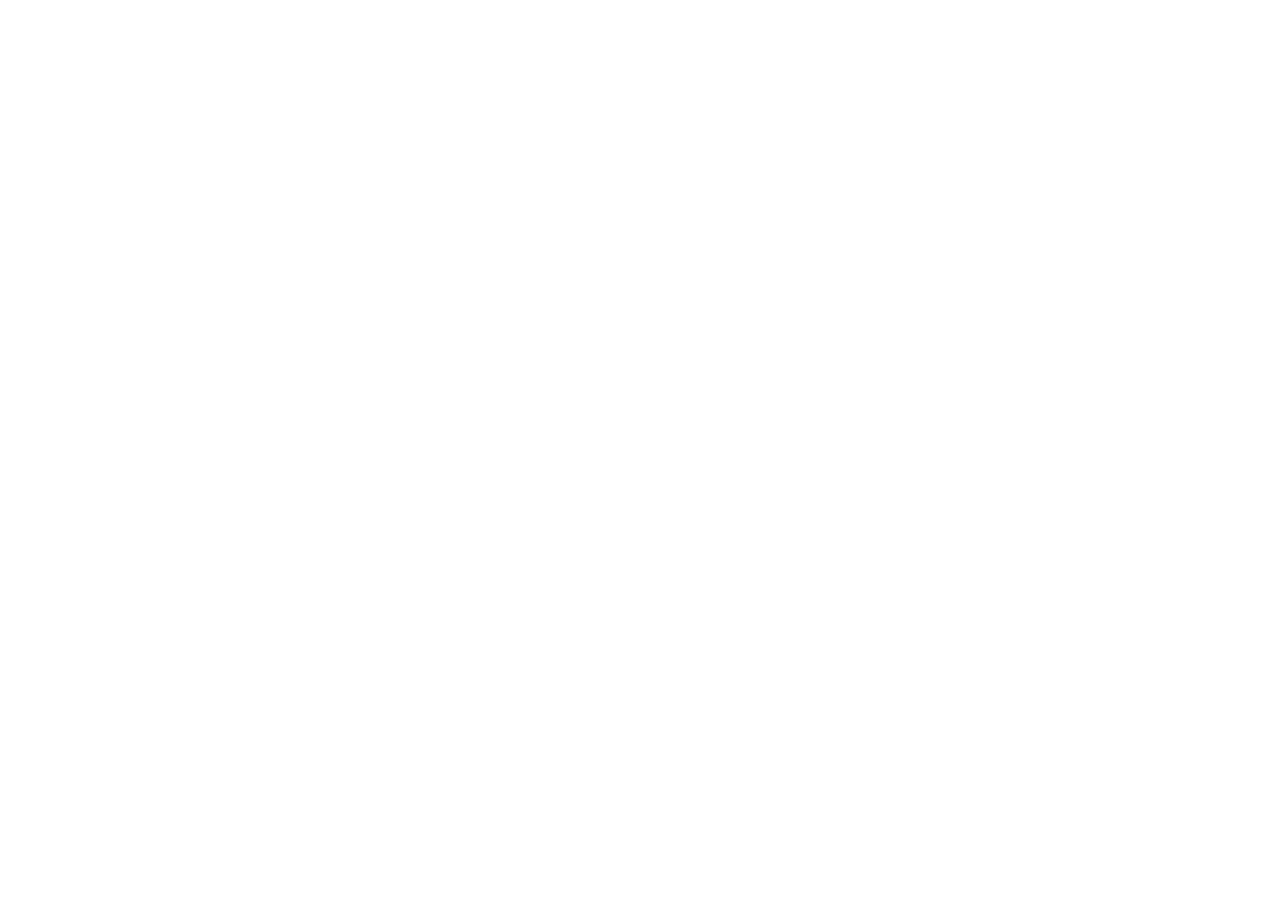
==== form.html @ fb3589bd "forma" ====
<!DOCTYPE html>
<html lang="en">
<head>
    <meta charset="UTF-8">
    <meta name="viewport" content="width=device-width, initial-scale=1.0">
    <meta http-equiv="X-UA-Compatible" content="ie=edge">
    <title>Document</title>
</head>
<body>

    <form action="">
        
    </form>
    
</body>
</html>
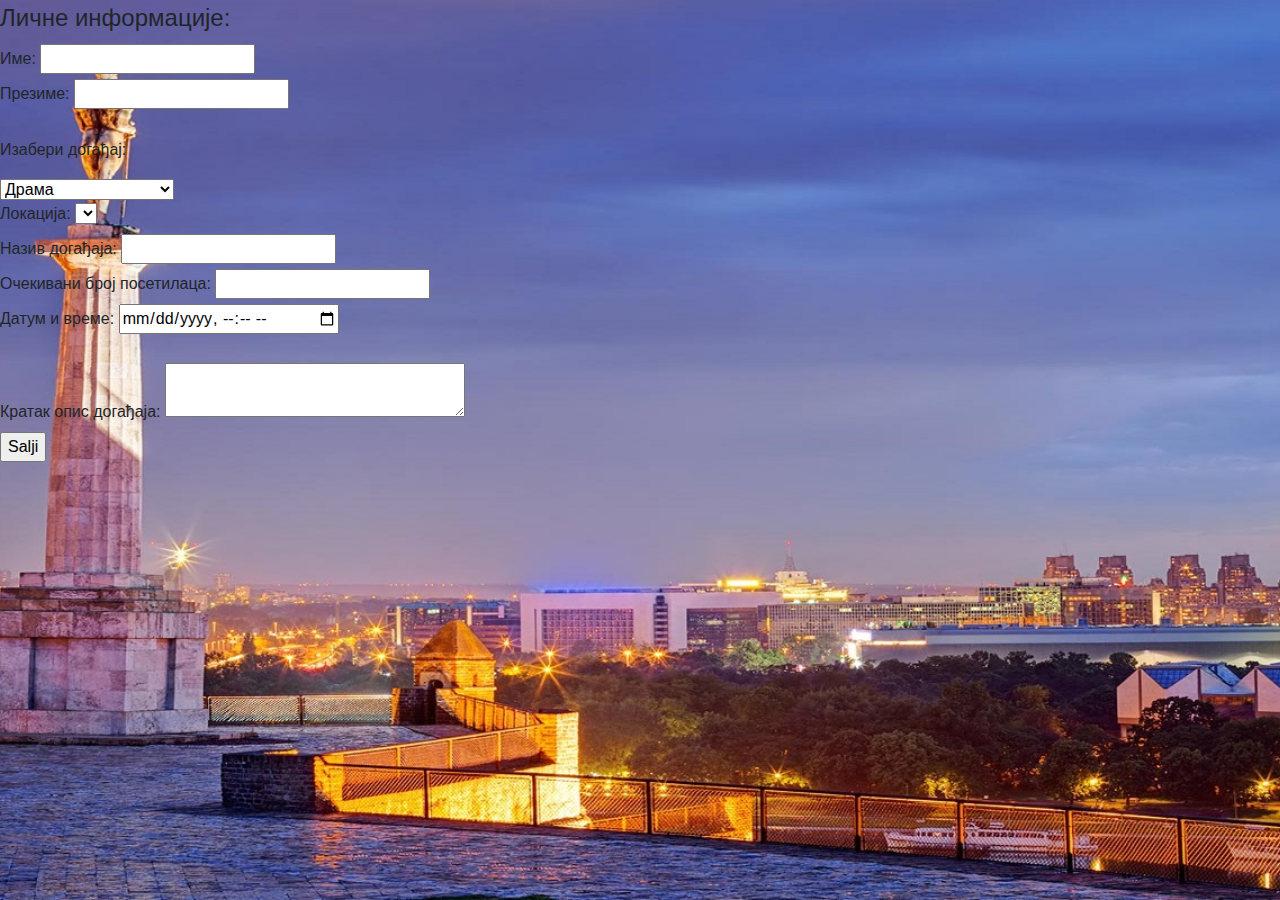
==== commit f2ac2008: "responsive, form, animation" ====
--- a/form.html
+++ b/form.html
@@ -4,13 +4,73 @@
     <meta charset="UTF-8">
     <meta name="viewport" content="width=device-width, initial-scale=1.0">
     <meta http-equiv="X-UA-Compatible" content="ie=edge">
-    <title>Document</title>
+    <link rel="stylesheet" href="https://stackpath.bootstrapcdn.com/bootstrap/4.3.1/css/bootstrap.min.css" integrity="sha384-ggOyR0iXCbMQv3Xipma34MD+dH/1fQ784/j6cY/iJTQUOhcWr7x9JvoRxT2MZw1T" crossorigin="anonymous">
+    <link rel="stylesheet" href="css/style.css">
+    <link rel="shortcut icon" href="img/favicon.ico" type="image/x-icon">
+    <title>Креирај догађај</title>
 </head>
 <body>
+    <div class="container-fluid formwall">
+        <div class="row">
+            <form action="">
+                <fieldset>
+                    <legend>Личне информације:</legend>
+                    <label for="ime">Име:</label>
+                    <input type="text" name="ime" id="ime"> <br>
+                    <label for="prezime">Презиме:</label>
+                    <input type="text" name="prezime" id="prezime"> 
+                </fieldset> <br>
+                <p>Изабери догађај:</p>
+                <select>
+                        <optgroup label="Представа">
+                          <option value="драма">Драма</option>
+                          <option value="опера">Опера</option>
+                          <option value="балет">Балет</option>
+                        </optgroup>
+                        <optgroup label="Филм">
+                          <option value="трилер">Трилер</option>
+                          <option value="комедија">Комедија</option>
+                          <option value="документарни">Документарни</option>
+                        </optgroup>
+                        <optgroup label="Музеј">
+                          <option value="ликовна">Ликовна уметност</option>
+                          <option value="историја">Историја</option>
+                          <option value="вајарство">Вајарство</option>
+                        </optgroup>
+                        <optgroup label="Концерт">
+                          <option value="класичан">Класичан</option>
+                          <option value="џез">Џез</option>
+                          <option value="народни">Народни</option>
+                        </optgroup>
+                      </select> <br>
+                <label for="lokacija">Локација:</label>
+                <select name="" id="">
+                    <option value=""></option>
+                    <option value=""></option>
+                    <option value=""></option>
+                    <option value=""></option>
+                    <option value=""></option>
+                    <option value=""></option>
+                    <option value=""></option>
+                </select> <br>
+                <label for="naziv">Назив догађаја:</label>
+                <input type="text" name="" id="naziv">
+                <fieldset>
+                    <label for="broj">Очекивани број посетилаца:</label>
+                    <input type="text" id="broj"> <br>
+                    <label for="datum">Датум и време:</label>
+                    <input type="datetime-local" id="datum">
+                </fieldset> <br>
+                <label for="opis">Кратак опис догађаја:</label>
+                <textarea name="" id="opis" cols="30" rows="2"></textarea> <br>
+                <input type="button" name="Posalji" id="" value="Salji">
 
-    <form action="">
-        
-    </form>
+            </form>
+            
+
+        </div>
+    </div>
+    
     
 </body>
 </html>--- a/css/style.css
+++ b/css/style.css
@@ -0,0 +1,386 @@
+img {
+    max-width: 100%;
+    max-height: 100%;
+}
+a {
+    color: #000;
+    padding-right: 10px;
+}
+a:link {
+    text-decoration: none;
+    color: #000;
+}
+a:hover {
+    text-decoration: none;
+    color: #000;
+}
+
+/*** HOME PAGE ***/
+
+.home-page {
+    background-image: linear-gradient(rgba(141, 65, 65, 0.7), rgba(80, 38, 38, 0.7)),  url(../img/1.1.jpg);
+    background-size: cover;
+    background-position: center;
+    background-attachment: fixed;
+    height: 100vh;
+}
+.logo {
+    width: 7%;
+    margin: 50px 0px 50px 50px;
+}
+/* logo animation */
+
+@keyframes logo {
+    0% {
+        color: transparent;
+        opacity: 0;
+        transform: translateY(50px);
+    }
+   
+    100% {
+        opacity: 1;
+        transform: translate(0);
+    }
+}
+.logo {
+    animation-name: logo;
+    animation-duration: 2s;
+    animation-delay: 1s;
+    animation-timing-function: linear;
+    animation-fill-mode: backwards;
+}
+
+/* end */
+
+.home-h1 {
+    text-align: center;
+    color: #fff;
+    text-transform: uppercase;
+    text-shadow: 1px 1px #000;
+    letter-spacing: 3px;
+    padding-bottom: 50px;
+}
+
+/* h1 home animation */
+
+@keyframes top {
+    0% {
+        color: transparent;
+        opacity: 0;
+        transform: translateY(-200px);
+    }
+   
+    100% {
+        color: white;
+        opacity: 1;
+        transform: translate(0);
+    }
+}
+.home-h1 {
+    animation-name: top;
+    animation-duration: 2s;
+    animation-delay: 1s;
+    animation-timing-function: ease-out;
+    animation-fill-mode: backwards;
+}
+
+/* end */
+
+.flex-nav {
+    display: flex;
+    text-align: center;
+    justify-content: center;
+    padding: 30px 0px;
+}
+.primary {
+    letter-spacing: 1.5px;
+    border: 1px solid #fff;
+    width: 50%;
+    height: 50px;
+    background-color: transparent;
+    color: #fff;
+    box-shadow: 2px 4px 6px #333;
+}
+.secondary {
+    letter-spacing: 1.5px;
+    border: 1px solid #fff;
+    border-radius: 25px;
+    color: #fff;
+    width: 50%;
+    height: 50px; 
+    background-color: transparent;
+    box-shadow: 2px 4px 6px #333;
+}
+.primary:link,
+.primary:visited,
+.primary:focus,
+.primary:hover,
+.primary:active {
+    border: 1px solid #000;
+    background-color: transparent;
+    color: #000;
+    transition: 0.3s;
+    font-weight: bold;
+    transform: translateY(-3px);
+}
+.secondary:hover,
+.secondary:active {
+    border: 1px solid #f1ed43;
+    background-color: transparent;
+    color: #f1ed43;
+    transition: 0.3s;
+    font-weight: bold;
+    transform: translateY(-3px);
+}
+
+/* primary button animation */
+
+@keyframes left {
+    0% {
+        color: transparent;
+        opacity: 0;
+        transform: translateX(-200px);
+    }
+   
+    100% {
+        color: white;
+        opacity: 1;
+        transform: translate(0);
+    }
+}
+.primary {
+    animation-name: left;
+    animation-duration: 2s;
+    animation-delay: 1s;
+    animation-timing-function: ease-out;
+    animation-fill-mode: backwards;
+}
+
+/* end */
+
+/* secondary button aimation */
+
+@keyframes right {
+    0% {
+        color: transparent;
+        opacity: 0;
+        transform: translateX(200px);
+    }
+   
+    100% {
+        color: white;
+        opacity: 1;
+        transform: translate(0);
+    }
+}
+.secondary {
+    animation-name: right;
+    animation-duration: 2.5s;
+    animation-delay: 1.5s;
+    animation-timing-function: ease-in;
+    animation-fill-mode: backwards;
+}
+
+/* end */
+
+/*** THEATER ***/
+
+.theater-h1 {
+    padding: 70px 0px;
+    text-align: center;
+}
+.theater-h1:after {
+    display: block;
+    height: 2px;
+    background-color: #000000;
+    content: " ";
+    width: 100px;
+    margin: 0 auto;
+    margin-top: 30px;
+}
+
+.theater-p {
+    text-align: justify;
+    padding: 20px 5px;
+}
+.links:hover {
+    padding: 1px;
+    background-color: #d6d6d6;
+    transition: 0.2s;
+}
+.fb {
+    font-size: 30px;
+}
+.fb:hover,
+.fb:active {
+    color: #3b5998;
+    transition: 0.2s;
+}
+.tw {
+    font-size: 30px;
+}
+.tw:hover,
+.tw:active {
+    color: #1da1f298;
+    transition: 0.2s;
+}
+.lknd {
+    font-size: 30px;
+}
+.lknd:hover,
+.lknd:active {
+    color: #0077B5;
+    transition: 0.2s;
+}
+.insta {
+    font-size: 30px;
+} 
+.insta:hover,
+.insta:active {
+    color: #f77737;;
+    transition: 0.2s;
+}
+.yt {
+    font-size: 30px;
+}
+.yt:hover,
+.yt:active {
+    color: #c4302b;
+    transition: 0.2s;
+}
+.pint {
+    font-size: 30px;
+}
+.pint:hover,
+.pint:active {
+    color: #c8232c;
+    transition: 0.2s;
+}
+
+/*** MUSEUM ***/
+
+marquee {
+    padding: 70px 0px 30px 0px;
+}
+
+/*** CINEMA ***/
+
+.banner1 {
+    background-image: url(../img/bioskop/cineplex/123.jpg);
+    background-size: cover;
+    background-position: center;
+    background-attachment: fixed;
+    height: 70vh;
+    margin: 70px 0px;
+}
+.banner1-h1 {
+    text-align: center;
+    color: #fff;
+    padding-top: 100px;
+}
+.banner1-h1:hover,
+.banner1-h1:active {
+    color: #ff0000;
+    text-shadow: 1px 1px #fff;
+    transition: 0.3s;
+}
+.banner1-h6 {
+    text-align: center;
+    color: #fff;
+}
+.movies1 {
+    text-align: center;
+    padding: 10px;
+}
+.movies1 p {
+    padding-top: 20px;
+}
+
+.banner2 {
+    background-image: url(../img/bioskop/kombank/1.jpg);
+    background-size: cover;
+    background-position: center;
+    background-attachment: fixed;
+    height: 70vh;
+    margin: 70px 0px;
+} 
+.banner2-h1 {
+    text-align: center;
+    color: #fff;
+    padding-top: 100px;
+}
+.banner2-h1:hover,
+.banner2-h1:active {
+    color: #ff92fb;
+    text-shadow: 1px 1px #fff;
+    transition: 0.3s;
+}
+.banner2-h6 {
+    text-align: center;
+    color: #fff;
+}
+.movies2 {
+    text-align: center;
+    padding: 20px;
+}
+
+.banner3 {
+    background-image: url(../img/bioskop/roda/roda.jpg);
+    background-size: cover;
+    background-position: center;
+    background-attachment: fixed;
+    height: 70vh;
+    opacity: 0.9;
+    margin: 70px 0px;
+}
+.banner3-img {
+    display: block;
+    margin-left: auto;
+    margin-right: auto;
+    padding-top: 100px;
+  }
+  .movies3 {
+    padding: 30px;
+    text-align: center;
+}
+
+
+/*** FOOTER ***/
+
+.footer {
+    background-color: #f2f2f2;
+    border-top: 1px solid rgb(165, 165, 165);
+}
+.list {
+    list-style: none;
+}
+.list li {
+    display: inline-block;
+}
+.footer-flex {
+    display: flex;
+    text-align: center;
+    justify-content: center;
+}
+.footer-flex p {
+    padding-top: 20px;
+}
+
+
+/*** FORM ***/
+
+.formwall {
+    background-image: url(../img/forma.jpg);
+    background-size: cover;
+    background-position: center;
+    background-attachment: fixed;
+    height: 100vh;
+}
+.form1 {
+    display: flex;
+    justify-content: center;
+}
+
+/*** @KEYFRAMES ***/
+
+
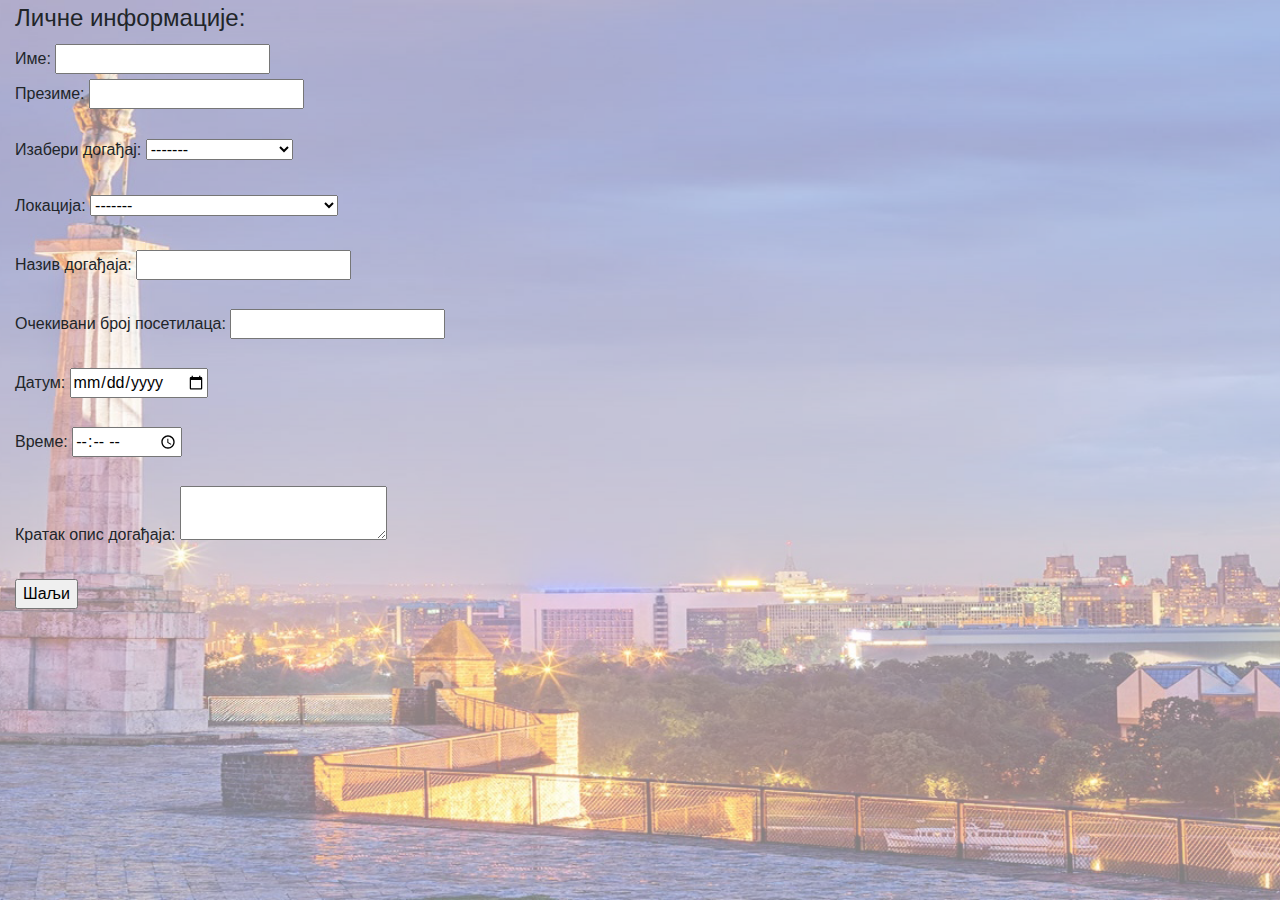
==== commit 4cf55f2b: "js, form, buttons" ====
--- a/form.html
+++ b/form.html
@@ -1,5 +1,5 @@
 <!DOCTYPE html>
-<html lang="en">
+<html lang="sr">
 <head>
     <meta charset="UTF-8">
     <meta name="viewport" content="width=device-width, initial-scale=1.0">
@@ -10,67 +10,107 @@
     <title>Креирај догађај</title>
 </head>
 <body>
-    <div class="container-fluid formwall">
-        <div class="row">
-            <form action="">
-                <fieldset>
-                    <legend>Личне информације:</legend>
-                    <label for="ime">Име:</label>
-                    <input type="text" name="ime" id="ime"> <br>
-                    <label for="prezime">Презиме:</label>
-                    <input type="text" name="prezime" id="prezime"> 
-                </fieldset> <br>
-                <p>Изабери догађај:</p>
-                <select>
-                        <optgroup label="Представа">
-                          <option value="драма">Драма</option>
-                          <option value="опера">Опера</option>
-                          <option value="балет">Балет</option>
-                        </optgroup>
-                        <optgroup label="Филм">
-                          <option value="трилер">Трилер</option>
-                          <option value="комедија">Комедија</option>
-                          <option value="документарни">Документарни</option>
-                        </optgroup>
-                        <optgroup label="Музеј">
-                          <option value="ликовна">Ликовна уметност</option>
-                          <option value="историја">Историја</option>
-                          <option value="вајарство">Вајарство</option>
-                        </optgroup>
-                        <optgroup label="Концерт">
-                          <option value="класичан">Класичан</option>
-                          <option value="џез">Џез</option>
-                          <option value="народни">Народни</option>
-                        </optgroup>
-                      </select> <br>
-                <label for="lokacija">Локација:</label>
-                <select name="" id="">
-                    <option value=""></option>
-                    <option value=""></option>
-                    <option value=""></option>
-                    <option value=""></option>
-                    <option value=""></option>
-                    <option value=""></option>
-                    <option value=""></option>
-                </select> <br>
-                <label for="naziv">Назив догађаја:</label>
-                <input type="text" name="" id="naziv">
-                <fieldset>
-                    <label for="broj">Очекивани број посетилаца:</label>
-                    <input type="text" id="broj"> <br>
-                    <label for="datum">Датум и време:</label>
-                    <input type="datetime-local" id="datum">
-                </fieldset> <br>
-                <label for="opis">Кратак опис догађаја:</label>
-                <textarea name="" id="opis" cols="30" rows="2"></textarea> <br>
-                <input type="button" name="Posalji" id="" value="Salji">
+  <div class="container-fluid formwall">
+    <div class="row">
+          <div class="col-lg-6 col-md-6 col-sm-12">
+            <form>
 
-            </form>
-            
+              <fieldset>
+                <legend>Личне информације:</legend>
+                <label for="name">Име:</label> 
+                <input type="text" name="" id="name"> <br>
+                <label for="last-name">Презиме:</label>
+                <input type="text" name="" id="last-name"> <br>
+              </fieldset> <br>
 
+              <fieldset>
+                <label for="event">Изабери догађај:</label>
+                <select name="dogadjaj" id="event">
+                  <optgroup>
+                    <option value="wrong">-------</option>
+                  </optgroup>
+                  <optgroup label="Позориште">
+                    <option value="Представа">Представа</option>
+                    <option value="Опера">Опера</option>
+                    <option value="Балет">Балет</option>
+                  </optgroup>
+                  <optgroup label="Музеј">
+                    <option value="Историја">Историја</option>
+                    <option value="Вајарство">Вајарство</option>
+                    <option value="Сликарство">Сликарство</option>
+                  </optgroup>
+                  <optgroup label="Биоскоп">
+                    <option value="Трилер">Трилер</option>
+                    <option value="Комедија">Комедија</option>
+                    <option value="Документарни">Документарни</option>
+                  </optgroup>
+                </select> <br> <br>
+                <label for="location">Локација:</label> 
+                <select name="Lokacija" id="location"> 
+                  <optgroup>
+                    <option value="wrong">-------</option>
+                  </optgroup>
+                  <optgroup label="Позориште">
+                    <option value="Позориште на теразијама">Позориште на теразијама</option>
+                    <option value="Југословенско драмско">Југословенско драмско</option>
+                    <option value="Мадленианум">Мадленианум</option>
+                  </optgroup>
+                  <optgroup label="Музеј">
+                    <option value="Музеј савремене уметности">Музеј савремене уметности</option>
+                    <option value="Природњачки музеј">Природњачки музеј</option>
+                    <option value="Војни музеј">Војни музеј</option>
+                  </optgroup>
+                  <optgroup label="Биоскоп">
+                    <option value="Таквуд">Таквуд</option>
+                    <option value="Фонтана">Фонтана</option>
+                    <option value="Студентски биоскоп">Студентски биоскоп</option>
+                  </optgroup>
+                </select> <br> <br>
+                <label for="name-event">Назив догађаја:</label> 
+                <input type="text" name="" id="name-event"> 
+              </fieldset> <br>
+
+              <fieldset>
+                <label for="visitors">Очекивани број посетилаца:</label>
+                <input type="text" name="" id="visitors"> <br> <br>
+                <label for="date">Датум:</label>
+                <input type="date" name="" id="date"> <br> <br>
+                <label for="time">Време:</label>
+                <input type="time" name="" id="time"> <br> <br>
+                <label for="description">Кратак опис догађаја:</label>
+                <textarea name="" id="description" cols="20" rows="2"></textarea> 
+              </fieldset> <br>
+
+              <input type="button" name="" id="" value="Шаљи" onclick="validateForm()">
+        </div> 
+      
+      <div class="col-lg-6 col-md-6 col-sm-12">
+        <div id="new-form">
+          
+          <p id="new-name"></p>
+          
+          <p id="new-last-name"></p>
+          
+          <p id="new-event"></p>
+          
+          <p id="new-location"></p>
+          
+          <p id="new-name-event"></p>
+          
+          <p id="new-visitors"></p>
+          
+          <p id="new-date"></p>
+         
+          <p id="new-time"></p>
+         
+          <p id="new-description"></p>
         </div>
+
+      </div>
     </div>
-    
-    
+  </div>
+
+   <script src="js/formValidation.js"></script>
+
 </body>
 </html>--- a/css/style.css
+++ b/css/style.css
@@ -14,6 +14,20 @@
     text-decoration: none;
     color: #000;
 }
+.noSelect {
+	-webkit-touch-callout: none;
+	/* iOS Safari */
+	-webkit-user-select: none;
+	/* Safari */
+	-khtml-user-select: none;
+	/* Konqueror HTML */
+	-moz-user-select: none;
+	/* Firefox */
+	-ms-user-select: none;
+	/* Internet Explorer/Edge */
+	user-select: none;
+	/* Non-prefixed version, currently supported by Chrome and Opera */
+}
 
 /*** HOME PAGE ***/
 
@@ -28,30 +42,6 @@
     width: 7%;
     margin: 50px 0px 50px 50px;
 }
-/* logo animation */
-
-@keyframes logo {
-    0% {
-        color: transparent;
-        opacity: 0;
-        transform: translateY(50px);
-    }
-   
-    100% {
-        opacity: 1;
-        transform: translate(0);
-    }
-}
-.logo {
-    animation-name: logo;
-    animation-duration: 2s;
-    animation-delay: 1s;
-    animation-timing-function: linear;
-    animation-fill-mode: backwards;
-}
-
-/* end */
-
 .home-h1 {
     text-align: center;
     color: #fff;
@@ -60,32 +50,6 @@
     letter-spacing: 3px;
     padding-bottom: 50px;
 }
-
-/* h1 home animation */
-
-@keyframes top {
-    0% {
-        color: transparent;
-        opacity: 0;
-        transform: translateY(-200px);
-    }
-   
-    100% {
-        color: white;
-        opacity: 1;
-        transform: translate(0);
-    }
-}
-.home-h1 {
-    animation-name: top;
-    animation-duration: 2s;
-    animation-delay: 1s;
-    animation-timing-function: ease-out;
-    animation-fill-mode: backwards;
-}
-
-/* end */
-
 .flex-nav {
     display: flex;
     text-align: center;
@@ -95,7 +59,7 @@
 .primary {
     letter-spacing: 1.5px;
     border: 1px solid #fff;
-    width: 50%;
+    width: 250px;
     height: 50px;
     background-color: transparent;
     color: #fff;
@@ -104,9 +68,9 @@
 .secondary {
     letter-spacing: 1.5px;
     border: 1px solid #fff;
-    border-radius: 25px;
-    color: #fff;
-    width: 50%;
+    border-radius: 15px;
+    color: #fff;
+    width: 250px;
     height: 50px; 
     background-color: transparent;
     box-shadow: 2px 4px 6px #333;
@@ -122,6 +86,7 @@
     transition: 0.3s;
     font-weight: bold;
     transform: translateY(-3px);
+    box-shadow: none;
 }
 .secondary:hover,
 .secondary:active {
@@ -133,55 +98,6 @@
     transform: translateY(-3px);
 }
 
-/* primary button animation */
-
-@keyframes left {
-    0% {
-        color: transparent;
-        opacity: 0;
-        transform: translateX(-200px);
-    }
-   
-    100% {
-        color: white;
-        opacity: 1;
-        transform: translate(0);
-    }
-}
-.primary {
-    animation-name: left;
-    animation-duration: 2s;
-    animation-delay: 1s;
-    animation-timing-function: ease-out;
-    animation-fill-mode: backwards;
-}
-
-/* end */
-
-/* secondary button aimation */
-
-@keyframes right {
-    0% {
-        color: transparent;
-        opacity: 0;
-        transform: translateX(200px);
-    }
-   
-    100% {
-        color: white;
-        opacity: 1;
-        transform: translate(0);
-    }
-}
-.secondary {
-    animation-name: right;
-    animation-duration: 2.5s;
-    animation-delay: 1.5s;
-    animation-timing-function: ease-in;
-    animation-fill-mode: backwards;
-}
-
-/* end */
 
 /*** THEATER ***/
 
@@ -198,7 +114,6 @@
     margin: 0 auto;
     margin-top: 30px;
 }
-
 .theater-p {
     text-align: justify;
     padding: 20px 5px;
@@ -262,6 +177,10 @@
 marquee {
     padding: 70px 0px 30px 0px;
 }
+#iframe-museum {
+    width: 100%;
+    height: 100%;
+}
 
 /*** CINEMA ***/
 
@@ -277,6 +196,7 @@
     text-align: center;
     color: #fff;
     padding-top: 100px;
+    font-style: italic;
 }
 .banner1-h1:hover,
 .banner1-h1:active {
@@ -293,7 +213,10 @@
     padding: 10px;
 }
 .movies1 p {
-    padding-top: 20px;
+    padding-top: 10px;
+}
+blockquote {
+    padding-top: 10px;
 }
 
 .banner2 {
@@ -322,6 +245,10 @@
 .movies2 {
     text-align: center;
     padding: 20px;
+}
+.iframe-movie {
+    width: 50%;
+    height: 100%;
 }
 
 .banner3 {
@@ -340,10 +267,9 @@
     padding-top: 100px;
   }
   .movies3 {
-    padding: 30px;
-    text-align: center;
-}
-
+    padding: 20px;
+    text-align: center;
+}
 
 /*** FOOTER ***/
 
@@ -351,10 +277,10 @@
     background-color: #f2f2f2;
     border-top: 1px solid rgb(165, 165, 165);
 }
-.list {
+.footer-ul {
     list-style: none;
 }
-.list li {
+.footer-ul li {
     display: inline-block;
 }
 .footer-flex {
@@ -370,17 +296,104 @@
 /*** FORM ***/
 
 .formwall {
-    background-image: url(../img/forma.jpg);
+    background-image: url(../img/forma1.png);
     background-size: cover;
     background-position: center;
     background-attachment: fixed;
     height: 100vh;
 }
-.form1 {
-    display: flex;
-    justify-content: center;
-}
+
+
 
 /*** @KEYFRAMES ***/
 
-
+/* logo animation */
+@keyframes logo {
+    0% {
+        color: transparent;
+        opacity: 0;
+        transform: translateY(50px);
+    }
+   
+    100% {
+        opacity: 1;
+        transform: translate(0);
+    }
+}
+.logo {
+    animation-name: logo;
+    animation-duration: 2s;
+    animation-delay: 1s;
+    animation-timing-function: linear;
+    animation-fill-mode: backwards;
+}
+/* end */
+
+/* h1 home animation */
+@keyframes top {
+    0% {
+        color: transparent;
+        opacity: 0;
+        transform: translateY(-200px);
+    }
+   
+    100% {
+        color: white;
+        opacity: 1;
+        transform: translate(0);
+    }
+}
+.home-h1 {
+    animation-name: top;
+    animation-duration: 2s;
+    animation-delay: 1s;
+    animation-timing-function: ease-out;
+    animation-fill-mode: backwards;
+}
+/* end */
+
+/* primary button animation */
+@keyframes left {
+    0% {
+        color: transparent;
+        opacity: 0;
+        transform: translateX(-200px);
+    }
+   
+    100% {
+        color: white;
+        opacity: 1;
+        transform: translate(0);
+    }
+}
+.primary {
+    animation-name: left;
+    animation-duration: 2s;
+    animation-delay: 1s;
+    animation-timing-function: ease-out;
+    animation-fill-mode: backwards;
+}
+/* end */
+
+/* secondary button aimation */
+@keyframes right {
+    0% {
+        color: transparent;
+        opacity: 0;
+        transform: translateX(200px);
+    }
+   
+    100% {
+        color: white;
+        opacity: 1;
+        transform: translate(0);
+    }
+}
+.secondary {
+    animation-name: right;
+    animation-duration: 2.5s;
+    animation-delay: 1.5s;
+    animation-timing-function: ease-in;
+    animation-fill-mode: backwards;
+}
+/* end */